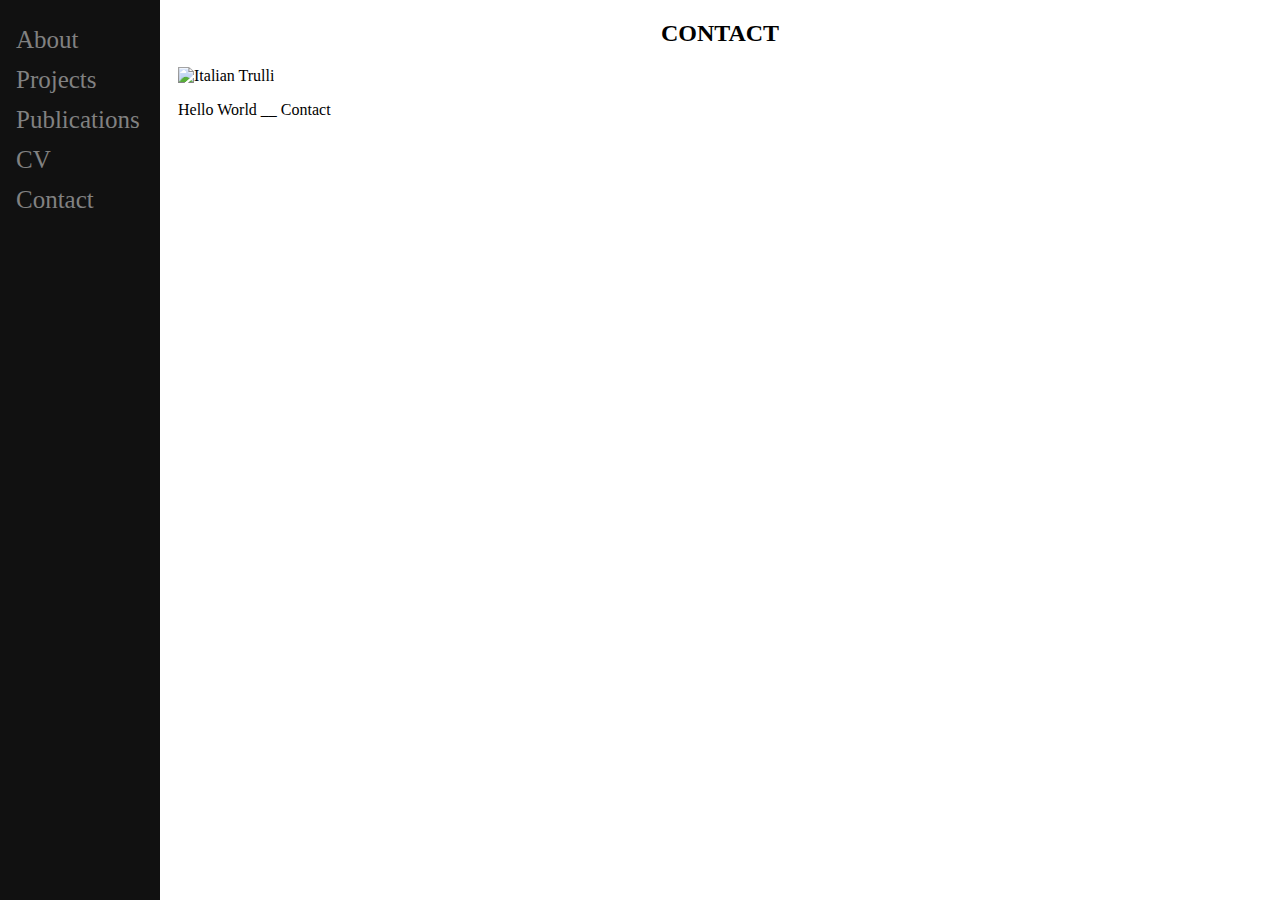
==== contact.html @ 85ac5420 "Template Ready" ====
<!DOCTYPE html>
<html>
<head>
<meta name="viewport" content="width=device-width, initial-scale=1">
<link rel="stylesheet" type="text/css" href="vertical-menu.css">
<link rel="stylesheet" type="text/css" href="page-style.css">
</head>
<body>


<div class="sidenav">
  <a href="index.html">About</a>
  <a href="projects.html">Projects</a>
  <a href="publications.html">Publications</a>
  <a href="cv.html">CV</a>
  <a href="contact.html">Contact</a>
</div>



<div class="main">
  <h2 class = "centerText">CONTACT</h2>
  
  <img src="E:\Projects\Projects\Website\media\photos\cover_pic.jpg" alt="Italian Trulli"  height='300pt' style='width:50%;'>
  
  <p>Hello World __ Contact</p>
  
</div>
   
</body>
</html>
---- vertical-menu.css ----
/* The sidebar menu */
.sidenav {
  height: 100%; /* Full-height: remove this if you want "auto" height */
  width: 160px; /* Set the width of the sidebar */
  position: fixed; /* Fixed Sidebar (stay in place on scroll) */
  z-index: 1; /* Stay on top */
  top: 0; /* Stay at the top */
  left: 0;
  background-color: #111; /* Black */
  overflow-x: hidden; /* Disable horizontal scroll */
  padding-top: 20px;
  
}

/* The navigation menu links */
.sidenav a {
  padding: 6px 8px 6px 16px;
  text-decoration: none;
  font-size: 25px;
  color: #818181;
  display: block;
}

/* When you mouse over the navigation links, change their color */
.sidenav a:hover {
  color: #f1f1f1;
}

/* Style page content */
.main {
  margin-left: 160px; /* Same as the width of the sidebar */
  padding: 0px 10px;
 /*  max-width:1200px; */
}

/* On smaller screens, where height is less than 450px, change the style of the sidebar (less padding and a smaller font size) */
@media screen and (max-height: 450px) {
  .sidenav {padding-top: 15px;}
  .sidenav a {font-size: 18px;}
}

.center {
  display: block;
  margin-left: auto;
  margin-right: auto;
  width: 50%;
}
---- page-style.css ----
.centerText {
  text-align: center;
}
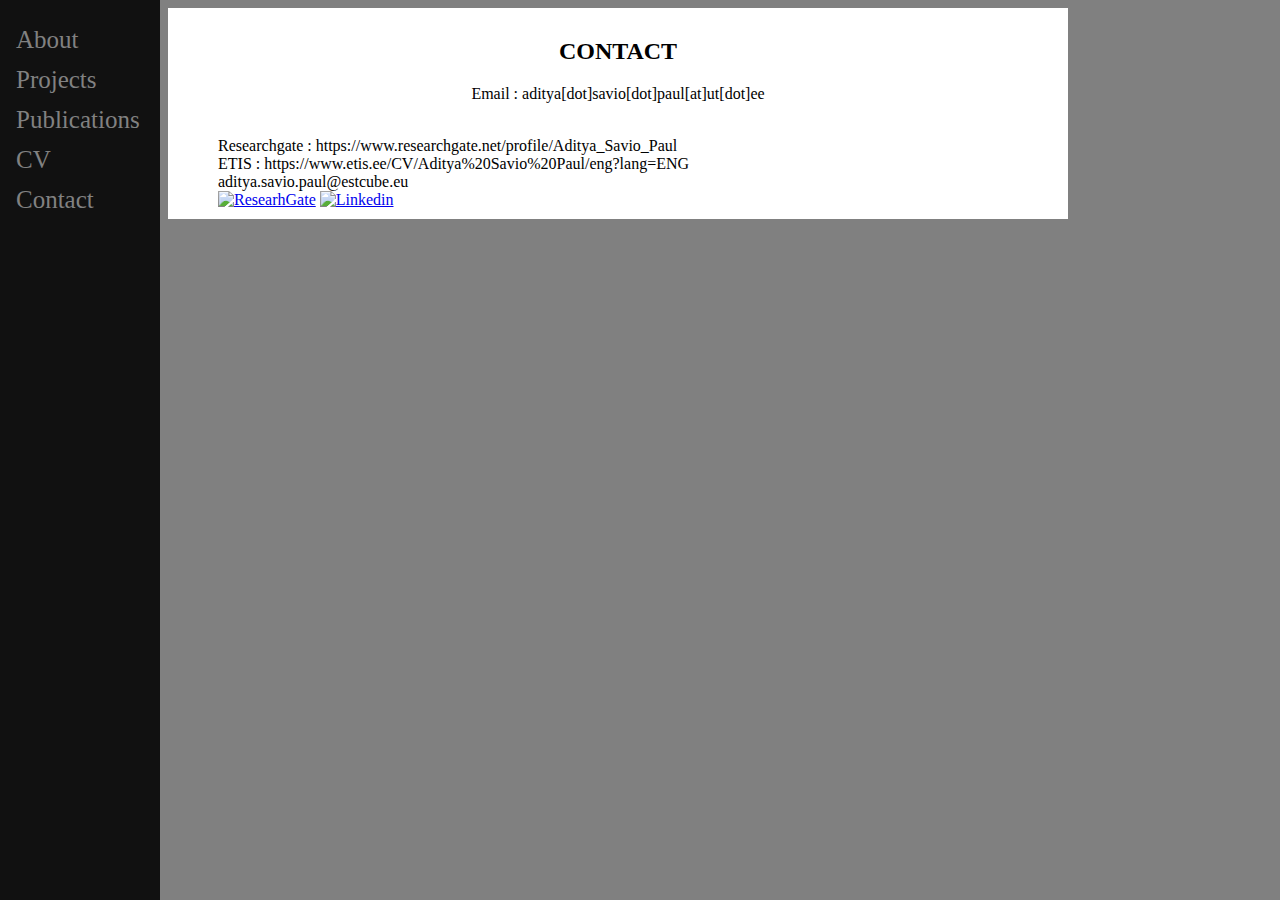
==== commit d42f9fe9: "Template Ready" ====
--- a/contact.html
+++ b/contact.html
@@ -5,7 +5,7 @@
 <link rel="stylesheet" type="text/css" href="vertical-menu.css">
 <link rel="stylesheet" type="text/css" href="page-style.css">
 </head>
-<body>
+<body class = "pagebackground">
 
 
 <div class="sidenav">
@@ -18,12 +18,25 @@
 
 
 
-<div class="main">
+<div class="textarea main ">
   <h2 class = "centerText">CONTACT</h2>
   
-  <img src="E:\Projects\Projects\Website\media\photos\cover_pic.jpg" alt="Italian Trulli"  height='300pt' style='width:50%;'>
   
-  <p>Hello World __ Contact</p>
+  
+  <p><center>Email : aditya[dot]savio[dot]paul[at]ut[dot]ee </center> </p>
+  <br>
+  Researchgate : https://www.researchgate.net/profile/Aditya_Savio_Paul
+  <br>
+ETIS : https://www.etis.ee/CV/Aditya%20Savio%20Paul/eng?lang=ENG
+<br>
+aditya.savio.paul@estcube.eu
+
+
+
+  <br>
+
+  <a href="https://www.researchgate.net/profile/Aditya_Savio_Paul" target="_blank"><img src="https://i.imgur.com/3CgN7B8.png" title="ResearhGate" width=" 100px" /></a>
+  <a href="https://www.linkedin.com/in/aditya-savio-paul-462507a2/" target="_blank"><img src="https://i.imgur.com/CnzAkzV.png" title="Linkedin" width="100px"/></a>
   
 </div>
    
--- a/vertical-menu.css
+++ b/vertical-menu.css
@@ -26,12 +26,7 @@
   color: #f1f1f1;
 }
 
-/* Style page content */
-.main {
-  margin-left: 160px; /* Same as the width of the sidebar */
-  padding: 0px 10px;
- /*  max-width:1200px; */
-}
+
 
 /* On smaller screens, where height is less than 450px, change the style of the sidebar (less padding and a smaller font size) */
 @media screen and (max-height: 450px) {
@@ -45,5 +40,7 @@
   margin-right: auto;
   width: 50%;
 }
+.pagebackground{
+  background-color: powderblue;
+}
 
-
--- a/page-style.css
+++ b/page-style.css
@@ -1,3 +1,48 @@
+.centerText {
+  text-align: center;
+}
+
+.ULStyleSquareBullet{
+list-style-type:square; font-size:25px; LINE-HEIGHT:40px; 
+
+}
+
+.ULStyleSquareEmptyCircle{
+	
+font-size: medium; padding-left:20px;
+
+}
+
+/* .justify{
+  text-justify: auto|inter-word|inter-character|none|initial|inherit;
+} */
+
+.textarea{
+  background-color:white;
+  color:black;
+  padding:80px;
+}
+
+.pagebackground{
+  background-color: grey;
+}
+
+
+
+
+/* Style page content */
+.main {
+  margin-left: 160px; /* Same as the width of the sidebar */
+  margin-top : 0px;
+  padding    : 10px 50px;
+   max-width :800px;
+}
+
+.center {
+  margin: auto;
+  width: 50%;
+  padding:30px;
+}
 .centerText {
   text-align: center;
 }